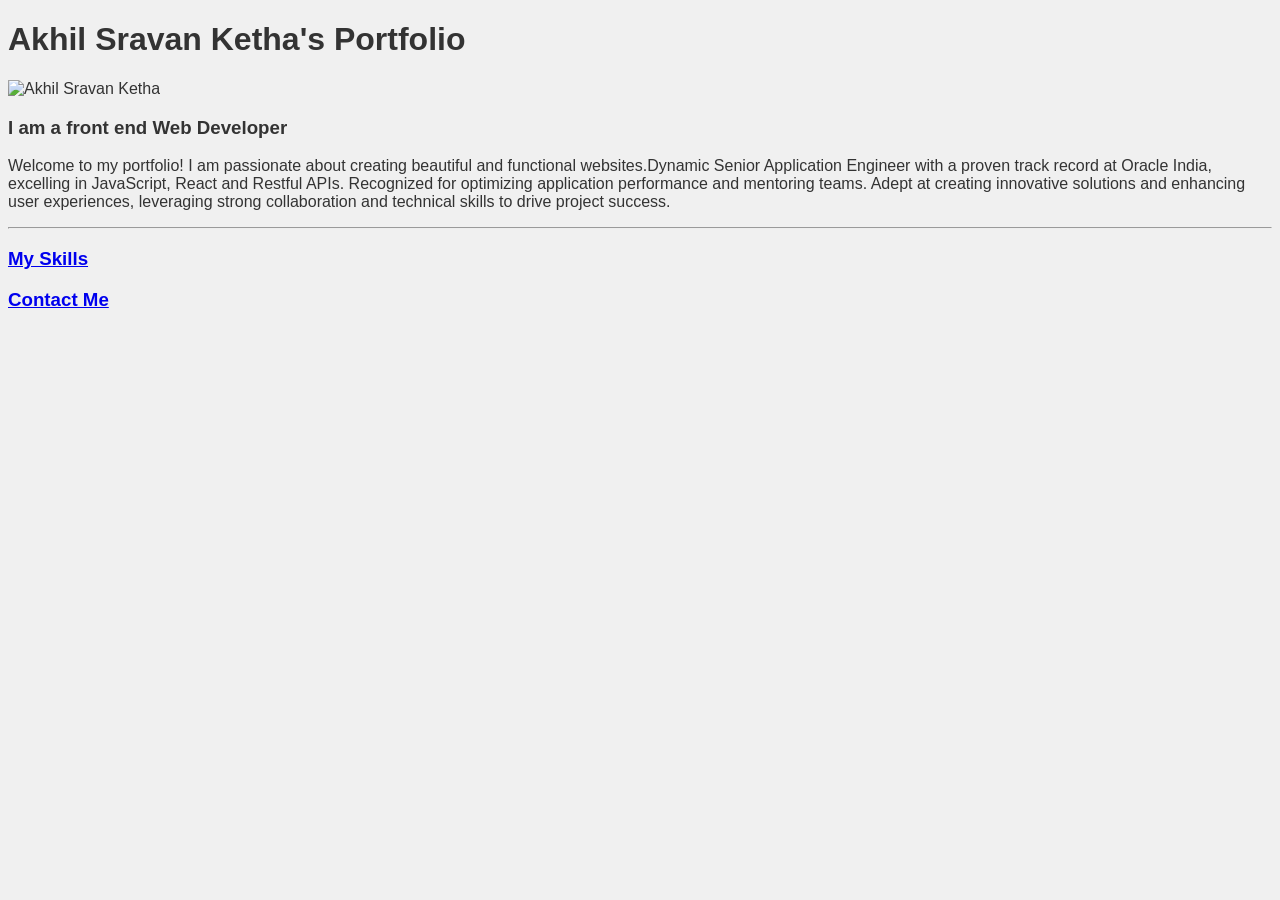
==== Portfolio/index.html @ 17618952 "Convert Portfolio from submodule to regular files" ====
<!doctype html>

<html
  lang="en"
  style="background-color: #f0f0f0; font-family: Arial, sans-serif; color: #333"
>
  <head>
    <meta charset="UTF-8" />
    <meta name="viewport" content="width=device-width, initial-scale=1.0" />
    <title>Akhil Sravan Ketha</title>
  </head>
  <body>
    <h1>Akhil Sravan Ketha's Portfolio</h1>
    <img
      src="./akhil.png"
      alt="Akhil Sravan Ketha"
      width="200"
      height="200"
    />
    <h3>I am a front end Web Developer</h3>
    <p>
      Welcome to my portfolio! I am passionate about creating beautiful and
      functional websites.Dynamic Senior Application Engineer with a proven
      track record at Oracle India, excelling in JavaScript, React and Restful
      APIs. Recognized for optimizing application performance and mentoring
      teams. Adept at creating innovative solutions and enhancing user
      experiences, leveraging strong collaboration and technical skills to drive
      project success.
    </p>
    <hr />
    <h3><a href="skills.html">My Skills</a></h3>
    <h3><a href="contactme.html">Contact Me</a></h3>
  </body>
</html>
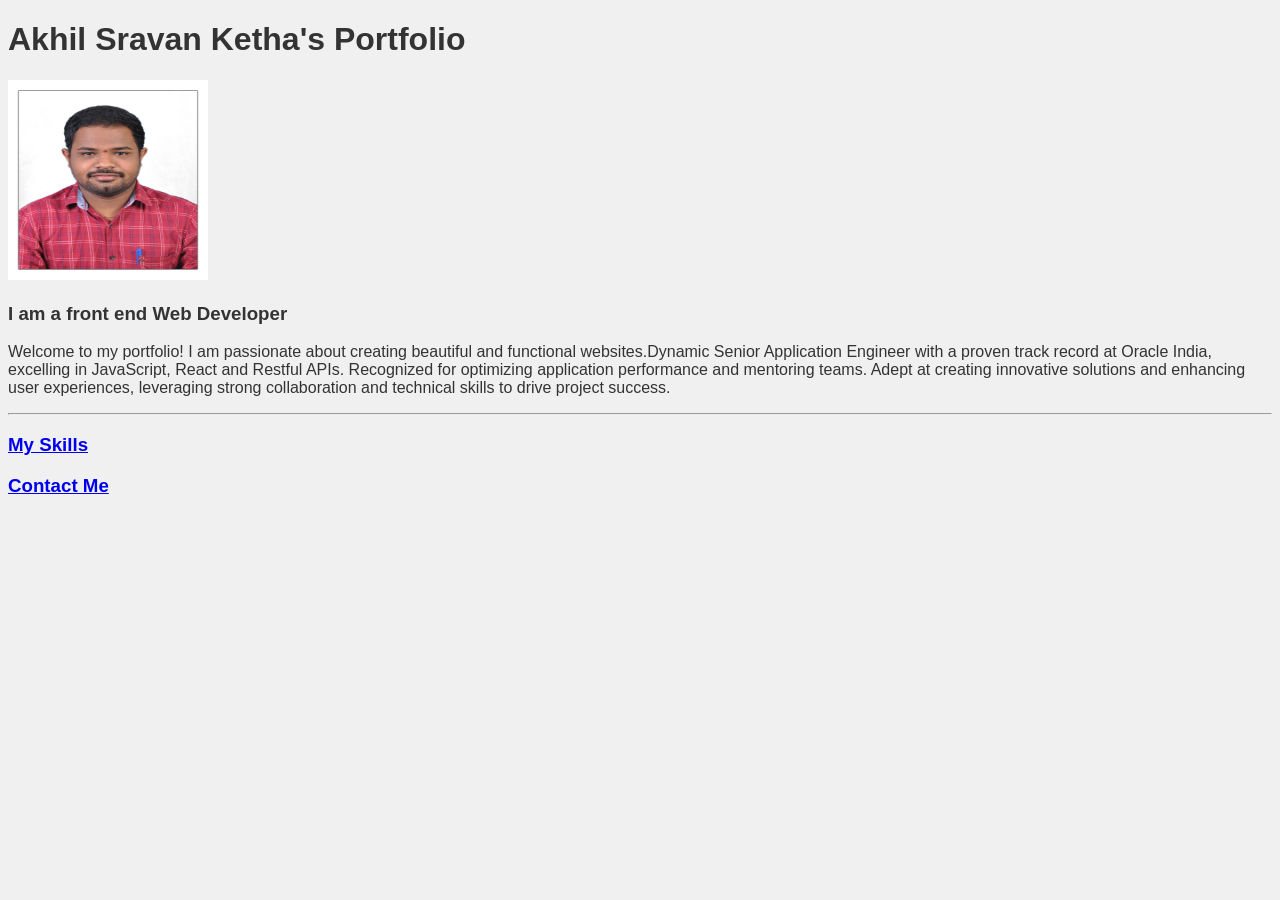
==== commit 14cd5f1d: "Fix image path back to Images folder" ====
--- a/Portfolio/index.html
+++ b/Portfolio/index.html
@@ -12,7 +12,7 @@
   <body>
     <h1>Akhil Sravan Ketha's Portfolio</h1>
     <img
-      src="./akhil.png"
+      src="./Images/akhil.png"
       alt="Akhil Sravan Ketha"
       width="200"
       height="200"
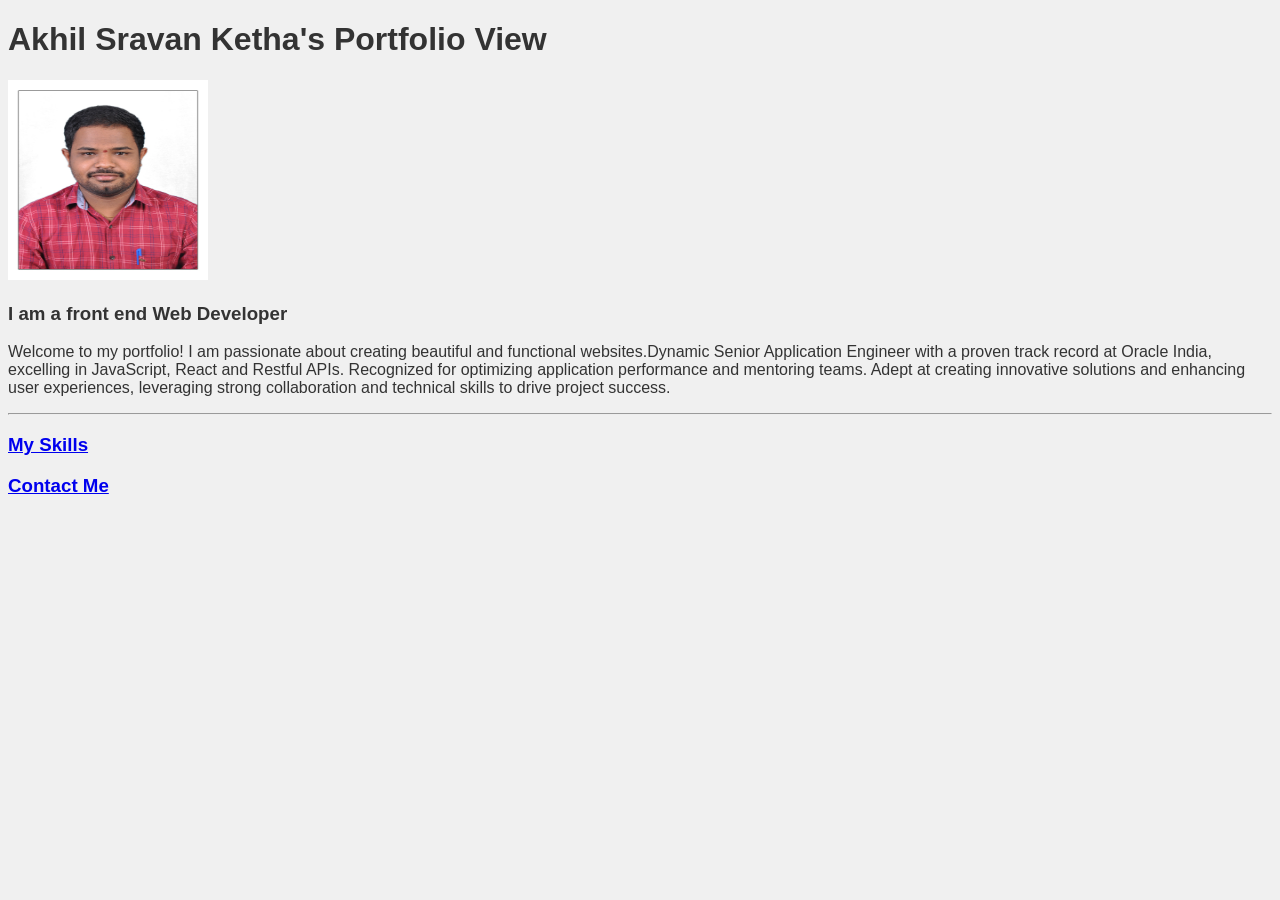
==== commit 40d398d9: "fix" ====
--- a/Portfolio/index.html
+++ b/Portfolio/index.html
@@ -10,7 +10,7 @@
     <title>Akhil Sravan Ketha</title>
   </head>
   <body>
-    <h1>Akhil Sravan Ketha's Portfolio</h1>
+    <h1>Akhil Sravan Ketha's Portfolio View</h1>
     <img
       src="./Images/akhil.png"
       alt="Akhil Sravan Ketha"
